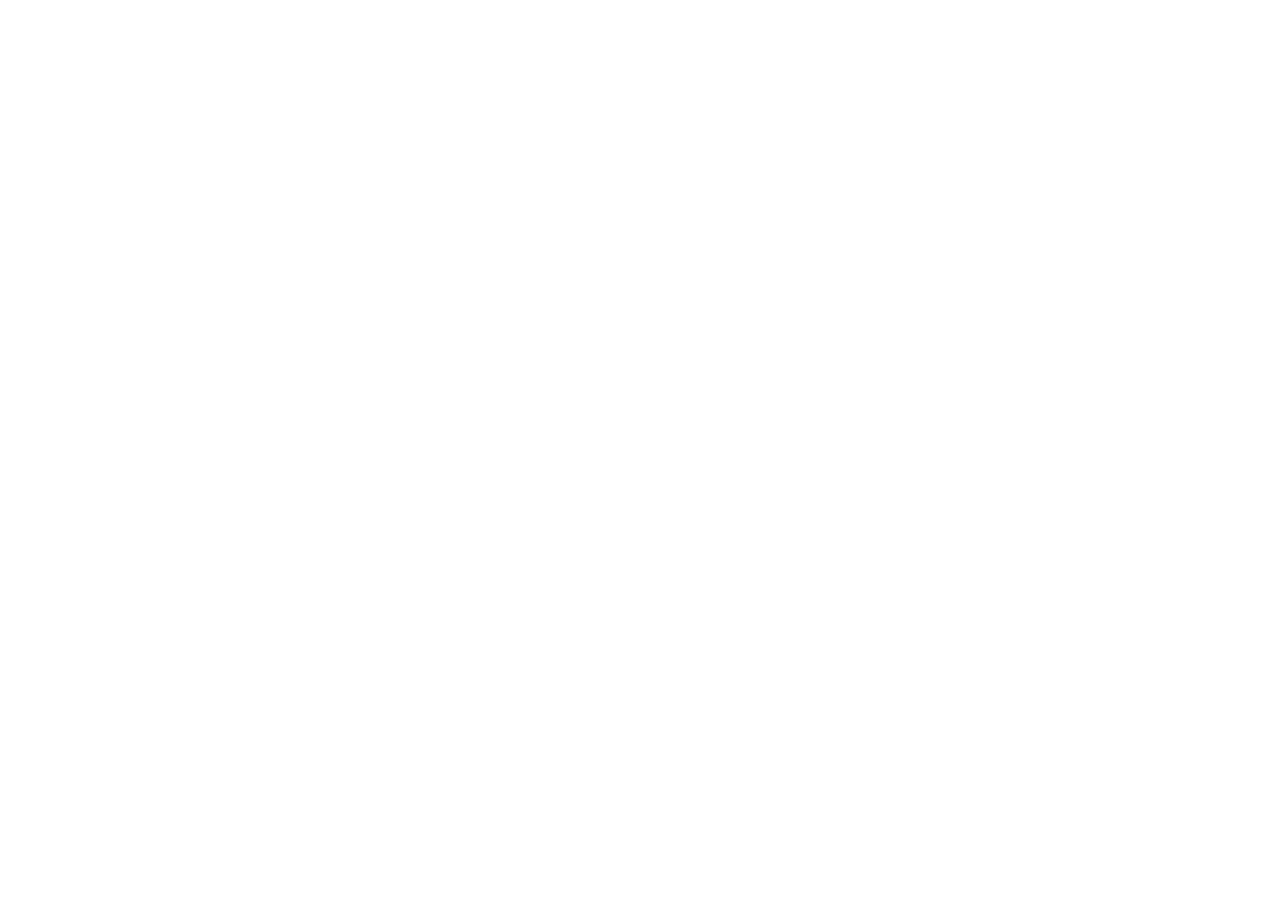
==== index.html @ b3cce8d0 "Iniciando con el proyecto" ====
<!DOCTYPE html>
<html lang="es">
<head>
    <meta charset="UTF-8">
    <meta http-equiv="X-UA-Compatible" content="IE=edge">
    <meta name="viewport" content="width=device-width, initial-scale=1.0">
    <title>Bremdows - Dev & Student</title>
</head>
<body>
    


</body>
</html>
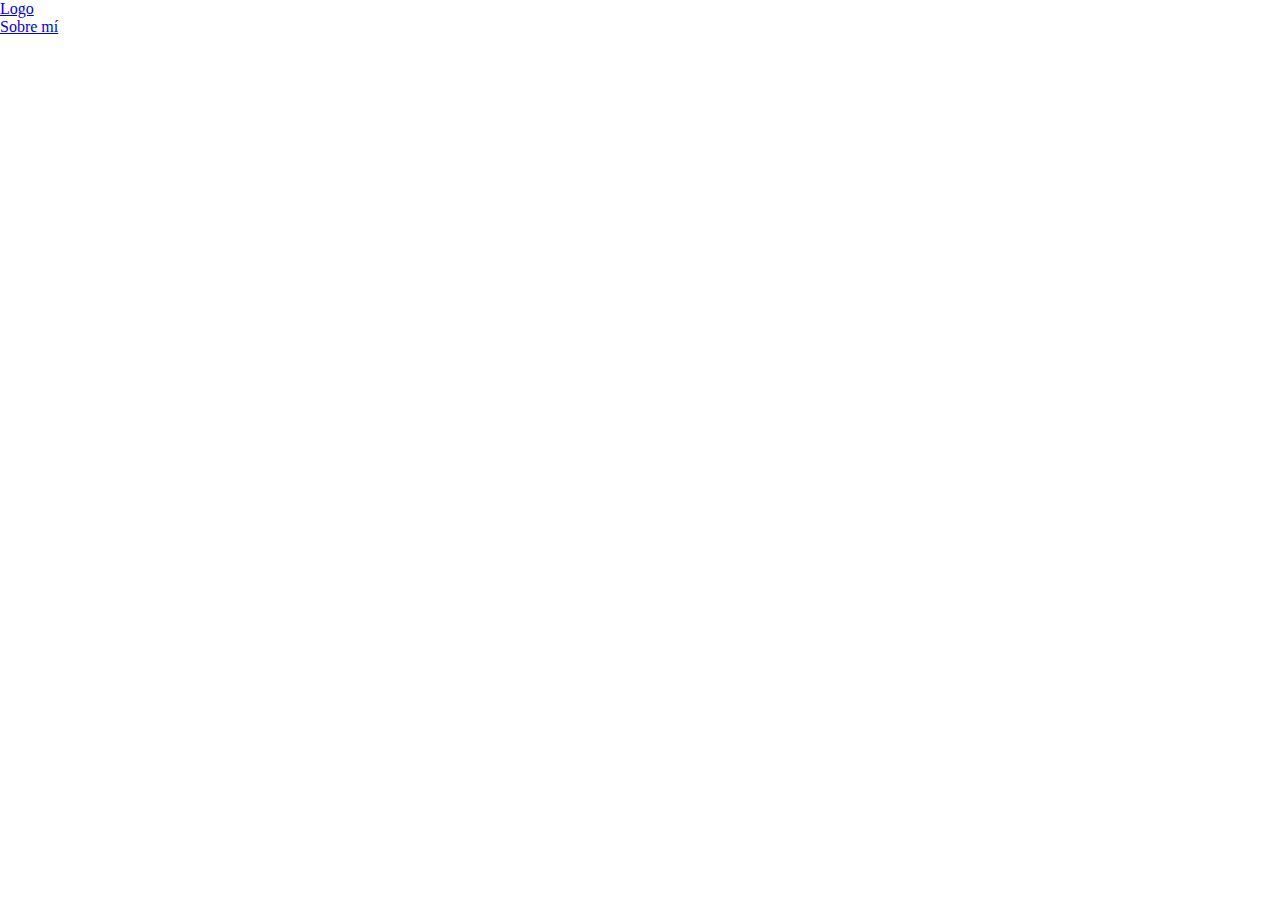
==== commit 50b2976c: "Se agregaron varios archivos CSS para el diseño del proyecto" ====
--- a/index.html
+++ b/index.html
@@ -4,11 +4,22 @@
     <meta charset="UTF-8">
     <meta http-equiv="X-UA-Compatible" content="IE=edge">
     <meta name="viewport" content="width=device-width, initial-scale=1.0">
+    <link rel="stylesheet" href="./css/normalize.css">
+    <link rel="stylesheet" href="./css/main.css">
     <title>Bremdows - Dev & Student</title>
 </head>
 <body>
-    
-
-
+    <header>
+        <section>
+        </section>
+        <nav>
+            <section>
+                <a href="/">Logo</a>
+            </section>
+            <section>
+                <a href="perfil.html">Sobre mí</a>
+            </section>
+        </nav>
+    </header>
 </body>
 </html>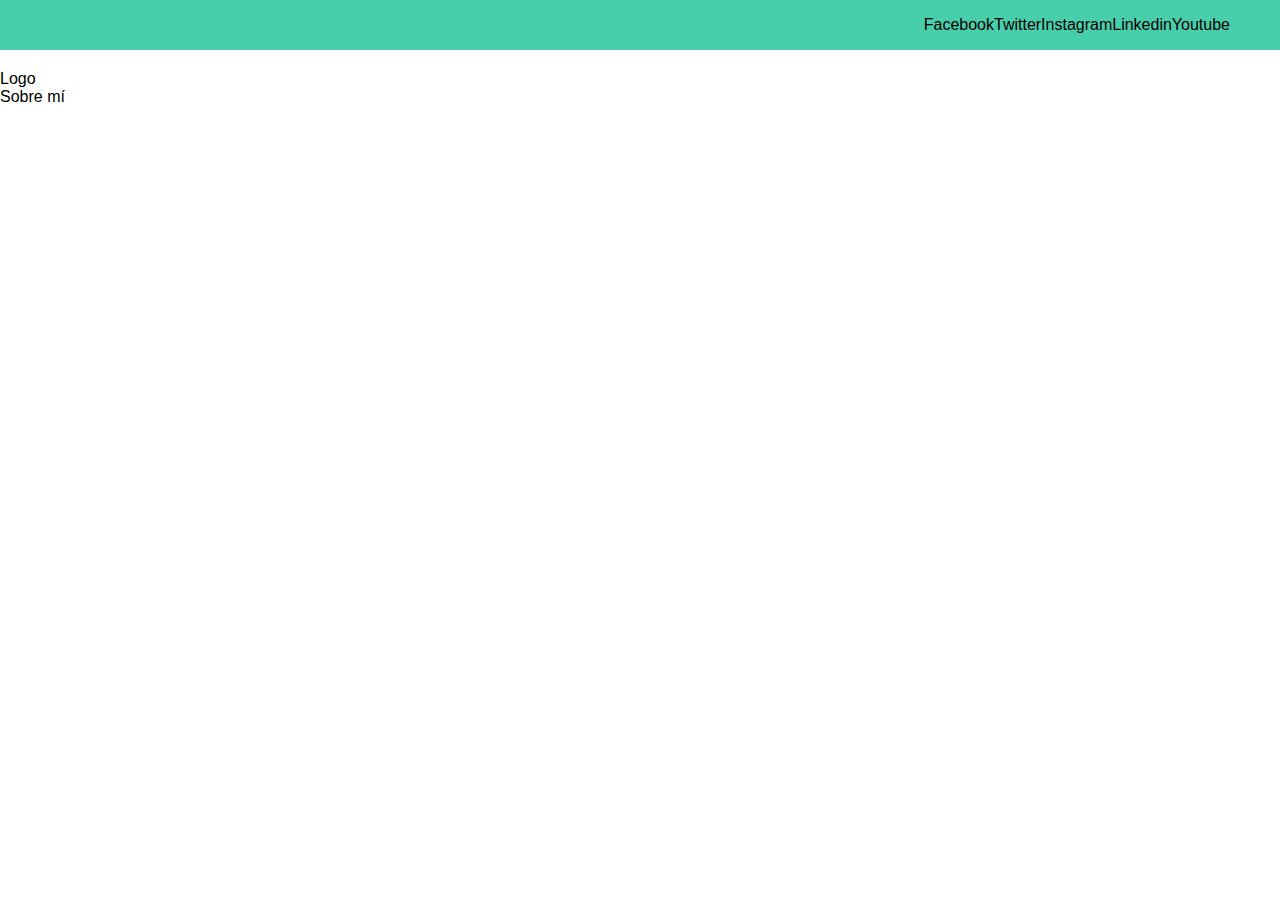
==== commit 1eeafc13: "cabecera y menu de navegación terminado" ====
--- a/index.html
+++ b/index.html
@@ -5,18 +5,26 @@
     <meta http-equiv="X-UA-Compatible" content="IE=edge">
     <meta name="viewport" content="width=device-width, initial-scale=1.0">
     <link rel="stylesheet" href="./css/normalize.css">
+    <link rel="stylesheet" href="./css/generales.css">
     <link rel="stylesheet" href="./css/main.css">
     <title>Bremdows - Dev & Student</title>
 </head>
 <body>
     <header>
-        <section>
+        <section class="header-icons-container">
+            <div class="icons">
+                <a href="/">Facebook</a>
+                <a href="/">Twitter</a>
+                <a href="/">Instagram</a>
+                <a href="/">Linkedin</a>
+                <a href="/">Youtube</a>
+            </div>
         </section>
         <nav>
-            <section>
+            <section class="nav-logo-container">
                 <a href="/">Logo</a>
             </section>
-            <section>
+            <section class="nav-profile-link">
                 <a href="perfil.html">Sobre mí</a>
             </section>
         </nav>
--- a/css/generales.css
+++ b/css/generales.css
@@ -0,0 +1,39 @@
+/*
+    VARIBLES
+*/
+:root{
+    --color-primario: #47cfac;
+    --colo-secundario: #;
+    --dark: #000;
+}
+
+/*
+    REGLAS GENERAlES
+*/
+*{
+    margin: 0;
+    padding: 0;
+}
+*,
+*::before,
+*::after{
+    box-sizing: inherit;
+}
+
+html{
+    box-sizing: border-box;
+    font-size: 62.5%; /*Now 1rem is equal to 10px*/
+}
+body{
+    font: normal 16px Sans-serif;
+}
+/*
+    GENERICAS
+*/
+a{
+    text-decoration: none;    
+    color: var(--dark);
+}
+/*
+    UTILITARIOS
+*/
--- a/css/main.css
+++ b/css/main.css
@@ -0,0 +1,31 @@
+/*
+    ESTILOS PARA LA SECCIÓN HOME
+*/
+body{
+    width: 100vw;
+    height: 100vh;
+    overflow: hidden;
+}
+header{
+    width: 100%;
+    height: 14rem;
+    display: grid;
+    /*  Se utiliza para crear 2 filas del mismo ancho o cada una de una fracción*/
+    grid-template-rows: 1fr 1fr;
+}
+header .header-icons-container{
+    width: 100%;
+    height: 5rem;
+    display: grid;
+    background: var(--color-primario);
+}
+header .header-icons-container .icons{
+    width: 30rem;
+    height: auto;
+    display: flex;
+    justify-content: flex-end;
+    align-items: center;
+    margin: 0 auto;
+    margin-right: 5rem;
+}
+
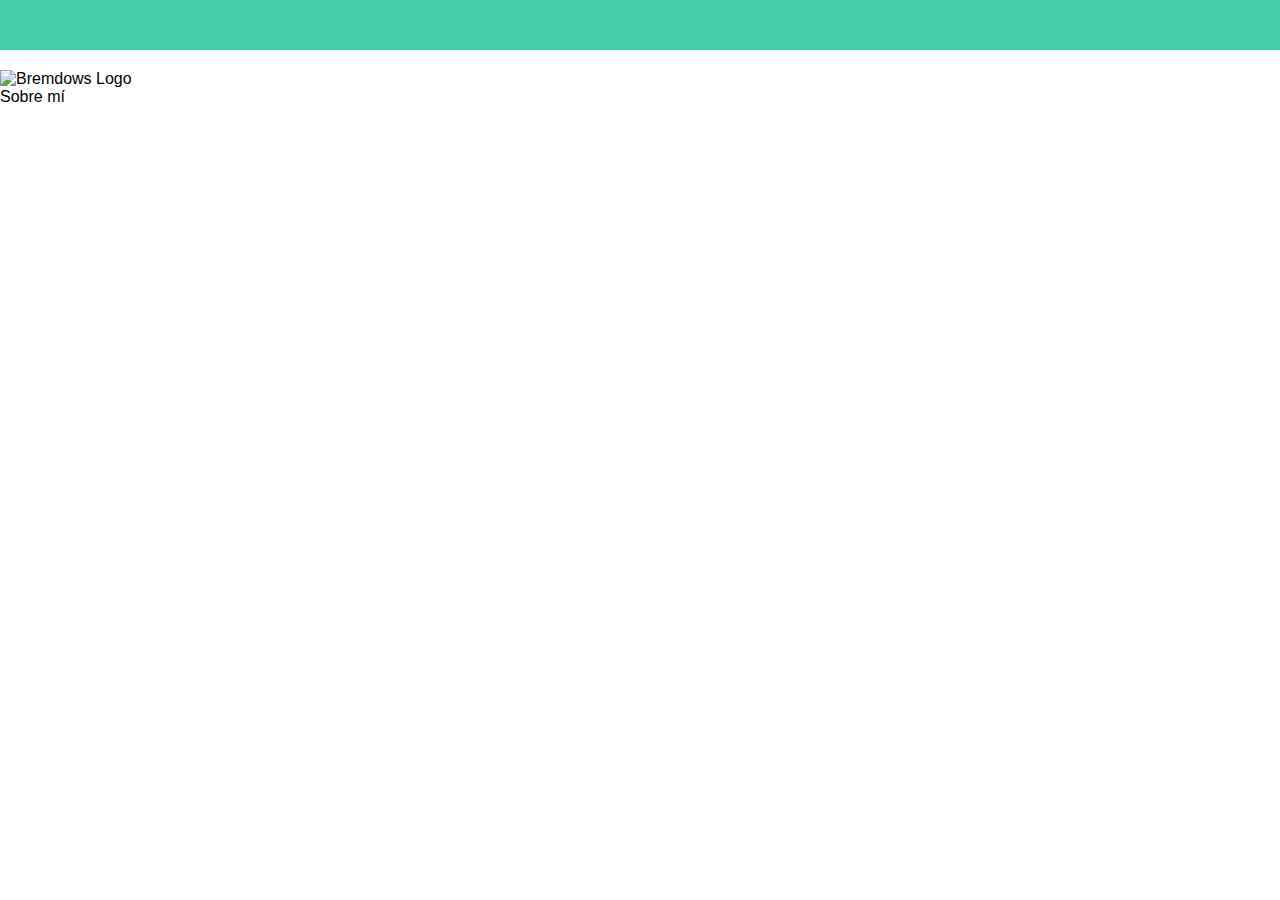
==== commit d5b3705c: "Se agregaron los iconos para las redes sociales2" ====
--- a/index.html
+++ b/index.html
@@ -5,6 +5,7 @@
     <meta http-equiv="X-UA-Compatible" content="IE=edge">
     <meta name="viewport" content="width=device-width, initial-scale=1.0">
     <link rel="stylesheet" href="./css/normalize.css">
+    <link rel="stylesheet" href="./css/font/flaticon.css">
     <link rel="stylesheet" href="./css/generales.css">
     <link rel="stylesheet" href="./css/main.css">
     <title>Bremdows - Dev & Student</title>
@@ -13,16 +14,16 @@
     <header>
         <section class="header-icons-container">
             <div class="icons">
-                <a href="/">Facebook</a>
-                <a href="/">Twitter</a>
-                <a href="/">Instagram</a>
-                <a href="/">Linkedin</a>
-                <a href="/">Youtube</a>
+                <a href="/"><span class="flaticon-001-facebook"></span></a>
+                <a href="/"><span class="flaticon-002-twitter"></span></a>
+                <a href="/"><span class="flaticon-011-instagram"></span></a>
+                <a href="/"><span class="flaticon-010-linkedin"></span></a>
+                <a href="/"><span class="flaticon-008-youtube"></span></a>
             </div>
         </section>
         <nav>
             <section class="nav-logo-container">
-                <a href="/">Logo</a>
+                <a href="/">  <img src="./assets/image/" alt="Bremdows Logo"> </a>
             </section>
             <section class="nav-profile-link">
                 <a href="perfil.html">Sobre mí</a>
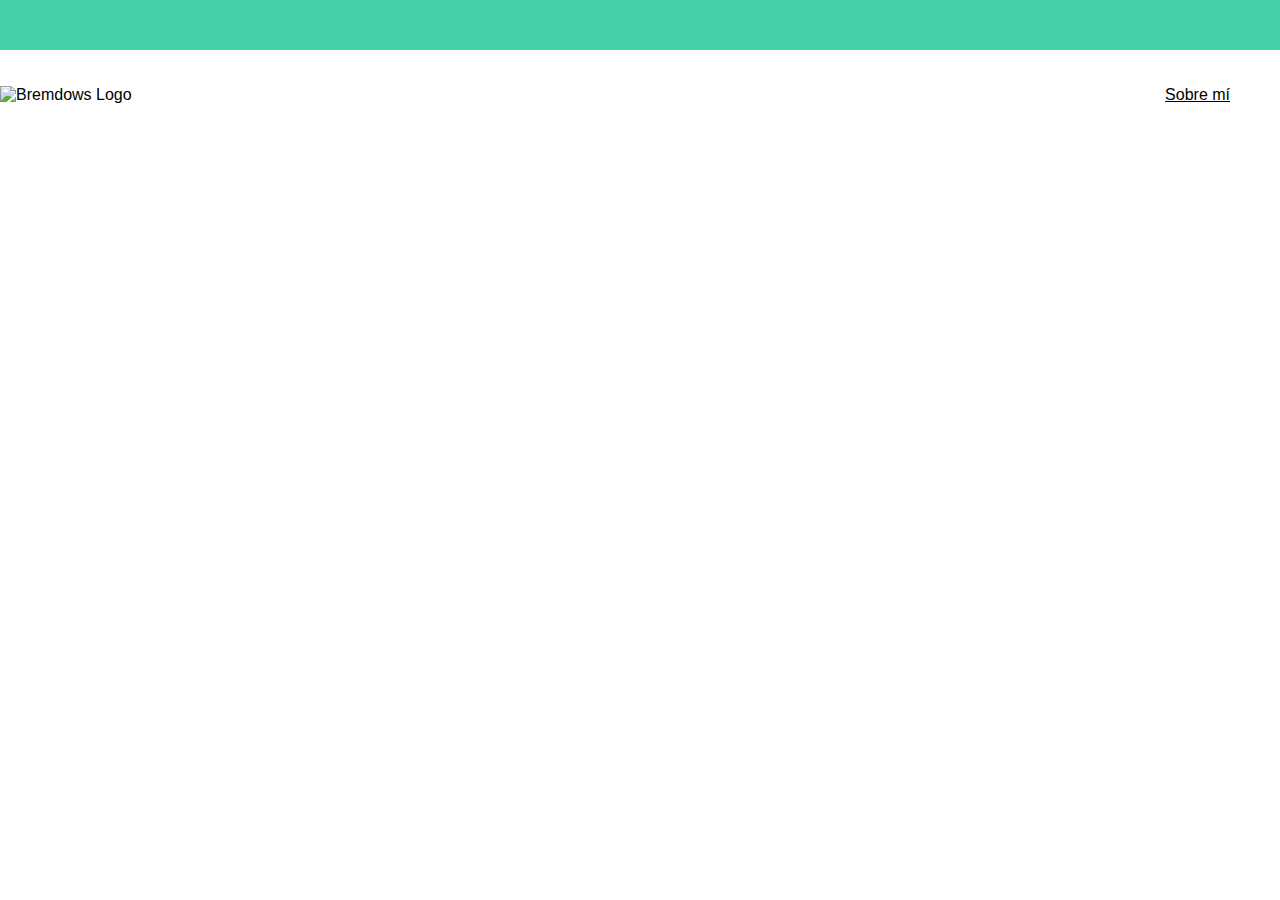
==== commit d7637ce5: "Header de la página principal terminado" ====
--- a/index.html
+++ b/index.html
@@ -23,7 +23,7 @@
         </section>
         <nav>
             <section class="nav-logo-container">
-                <a href="/">  <img src="./assets/image/" alt="Bremdows Logo"> </a>
+                <a href="/">  <img src="./assets/image/Logo-negro.png" alt="Bremdows Logo"> </a>
             </section>
             <section class="nav-profile-link">
                 <a href="perfil.html">Sobre mí</a>
--- a/css/generales.css
+++ b/css/generales.css
@@ -5,6 +5,7 @@
     --color-primario: #47cfac;
     --colo-secundario: #;
     --dark: #000;
+    --light: #fff;
 }
 
 /*
--- a/css/main.css
+++ b/css/main.css
@@ -28,4 +28,28 @@
     margin: 0 auto;
     margin-right: 5rem;
 }
+header .icons span{
+    color: var(--light);
+}
 
+nav{
+    display: grid;
+    grid-template-columns: 1fr 1fr;
+    grid-template-rows: 9rem;
+    grid-column-gap: 5rem;
+}
+nav .nav-logo-container{
+    align-self: center;
+}
+nav .nav-logo-container img{
+    width: 22rem;
+}
+nav .nav-profile-link{
+    justify-self: end;
+    align-self: center;
+    margin-right: 5rem;
+}
+nav .nav-profile-link a{
+    text-decoration: underline;
+    color: var(--dark);
+}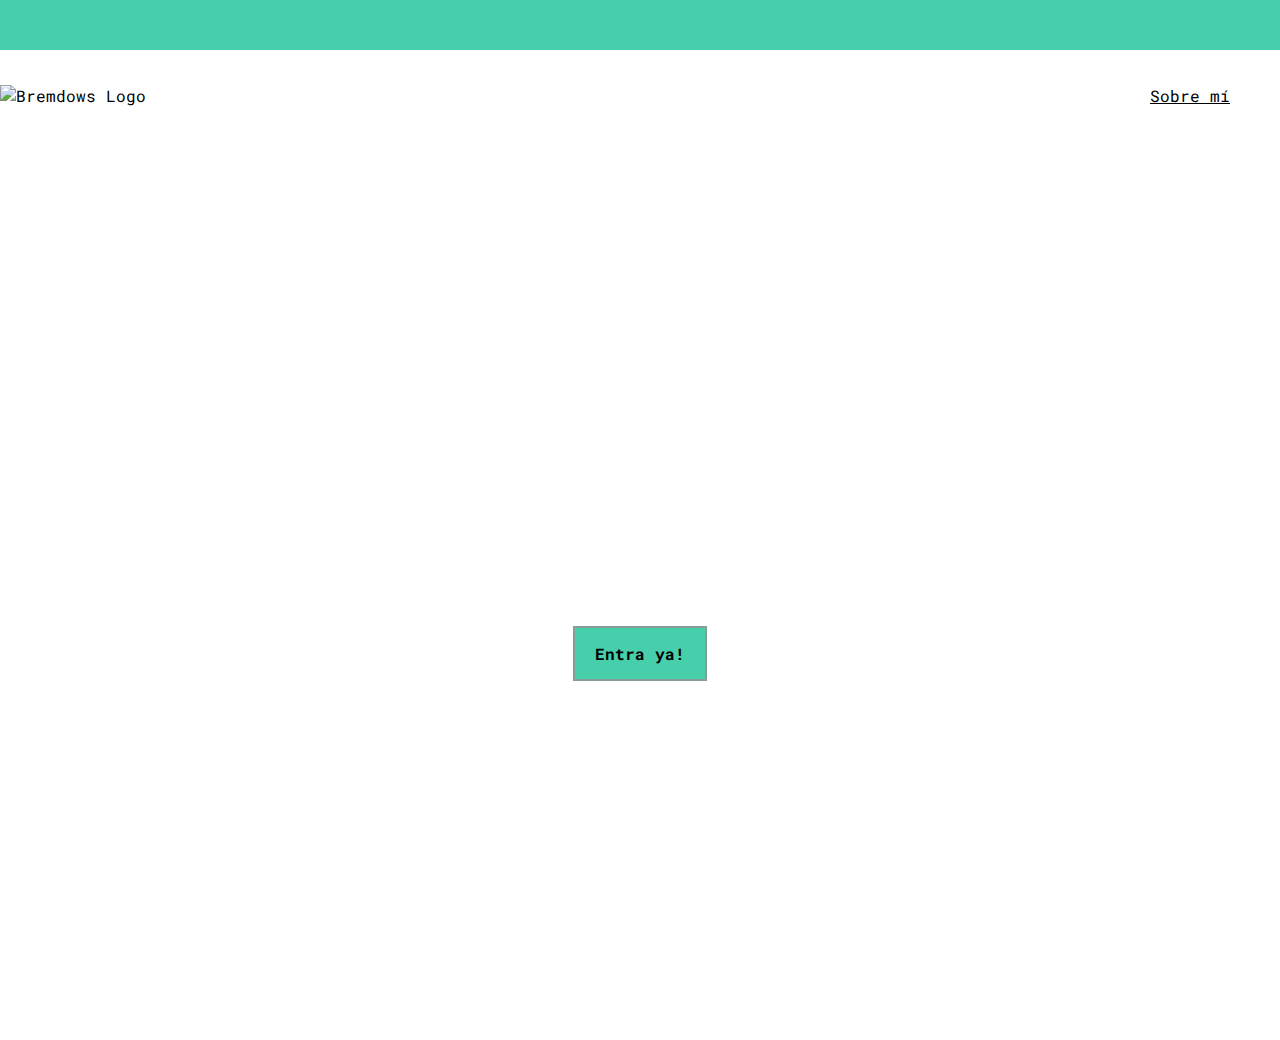
==== commit 1f6a19e3: "Main terminado" ====
--- a/index.html
+++ b/index.html
@@ -30,5 +30,11 @@
             </section>
         </nav>
     </header>
+    <main class="main">
+        <section class="main__content">
+            <h1 class="main__title">Conoce las novedades y noticias del Mundo Tech</h1>
+            <a class="main__button" href="#">Entra ya!</a>
+        </section>
+    </main>
 </body>
 </html>--- a/css/generales.css
+++ b/css/generales.css
@@ -1,3 +1,9 @@
+/*
+    IMPORTANDO FUENTES
+*/
+
+@import url('https://fonts.googleapis.com/css?family=Roboto+Mono:400,500,700|Roboto+Slab:400,700|Roboto:400,500,700,900&display=swap');
+
 /*
     VARIBLES
 */
@@ -6,6 +12,11 @@
     --colo-secundario: #;
     --dark: #000;
     --light: #fff;
+
+    /*
+        FUENTES 
+    */
+    --fuente-principal: "Roboto Mono", Arial, Helvetica, Sans-serif;
 }
 
 /*
@@ -26,7 +37,7 @@
     font-size: 62.5%; /*Now 1rem is equal to 10px*/
 }
 body{
-    font: normal 16px Sans-serif;
+    font: normal 16px var(--fuente-principal);
 }
 /*
     GENERICAS
--- a/css/main.css
+++ b/css/main.css
@@ -52,4 +52,32 @@
 nav .nav-profile-link a{
     text-decoration: underline;
     color: var(--dark);
+}
+
+/*
+    MAIN
+*/
+.main{
+    width: 100%;
+    height: 100%;
+    display: flex;
+    justify-content: center;
+    align-items: flex-start;
+    background: url(../assets/image/Cover.png);
+}
+.main__content{
+    /* margin-top: 8rem; */
+    color: var(--light);
+    text-align: center;
+}
+.main__title{
+    margin: 20rem 0;
+    letter-spacing: 1rem;
+}
+.main__button{
+    display: inline-block;
+    background: var(--color-primario);
+    padding: 1.5rem 2rem;
+    border: 2px solid #879D98;
+    font-weight: 700;    
 }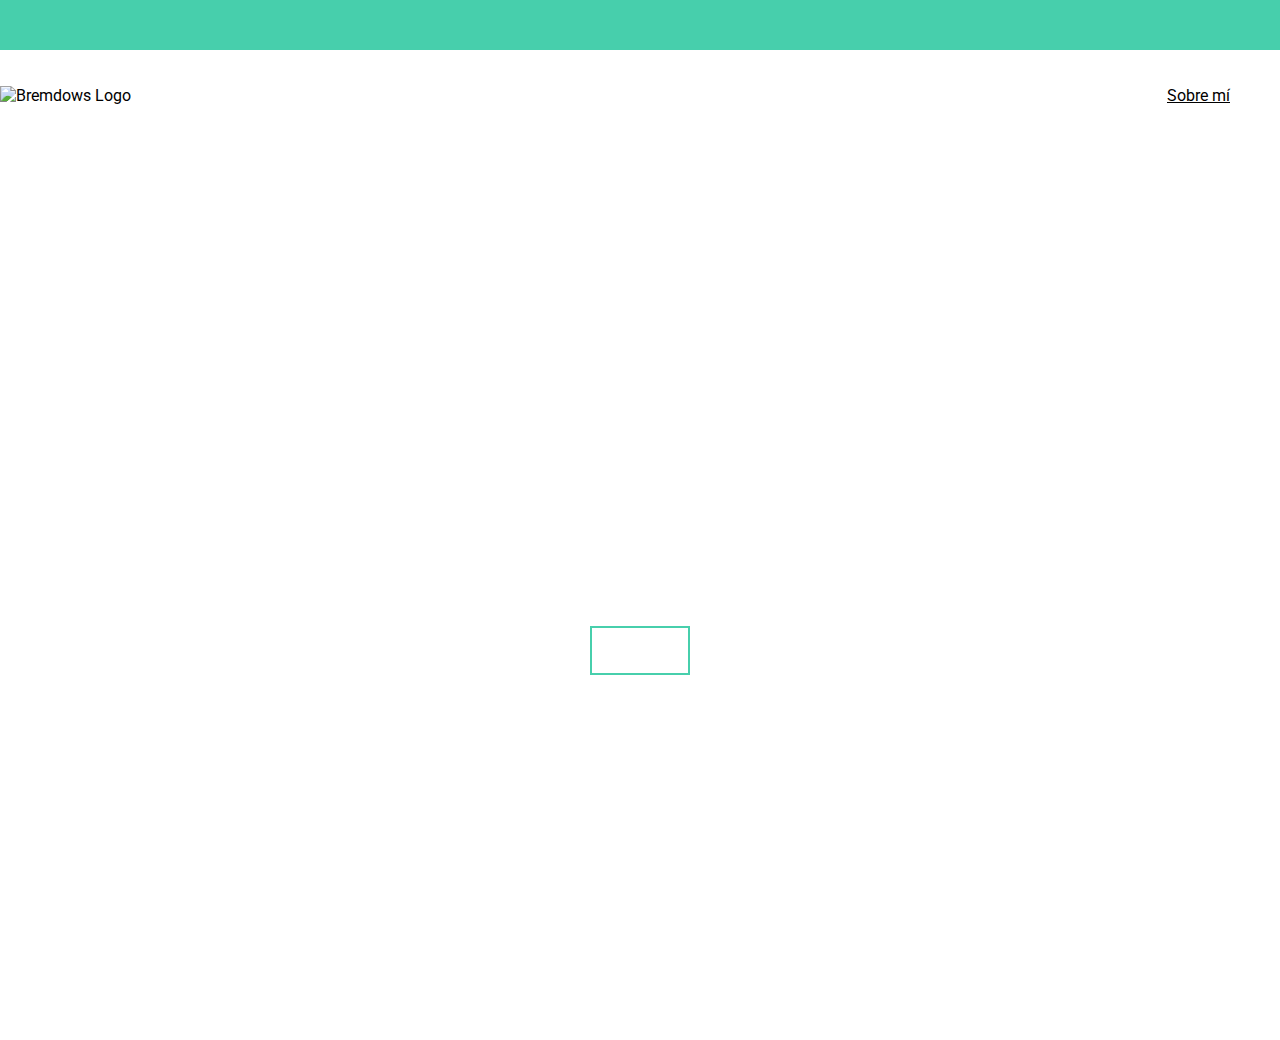
==== commit 038ad8e5: "Seccion de Blog Terminado" ====
--- a/index.html
+++ b/index.html
@@ -33,7 +33,7 @@
     <main class="main">
         <section class="main__content">
             <h1 class="main__title">Conoce las novedades y noticias del Mundo Tech</h1>
-            <a class="main__button" href="#">Entra ya!</a>
+            <a class="boton boton--main" href="#">Entra ya!</a>
         </section>
     </main>
 </body>
--- a/css/generales.css
+++ b/css/generales.css
@@ -9,14 +9,15 @@
 */
 :root{
     --color-primario: #47cfac;
-    --colo-secundario: #;
+    --color-secundario: #e6e9ed;
     --dark: #000;
     --light: #fff;
 
     /*
         FUENTES 
     */
-    --fuente-principal: "Roboto Mono", Arial, Helvetica, Sans-serif;
+    --fuente-principal: "Roboto", Arial, Helvetica, Sans-serif;
+    --fuente-secundaria: "Roboto Mono", Arial, Helvetica, Sans-serif;
 }
 
 /*
@@ -49,3 +50,7 @@
 /*
     UTILITARIOS
 */
+.center-content{
+    width: 80%;
+    margin: 0 auto;
+}--- a/css/main.css
+++ b/css/main.css
@@ -4,7 +4,6 @@
 body{
     width: 100vw;
     height: 100vh;
-    overflow: hidden;
 }
 header{
     width: 100%;
@@ -73,11 +72,102 @@
 .main__title{
     margin: 20rem 0;
     letter-spacing: 1rem;
+    font-family: "Roboto Mono", sans-serif;
 }
-.main__button{
+
+/*
+    BOTON SE SEPARA DEL RESTO PORQUE ES ESTE ES UN NUEVO BLOQUE 
+    SEGÚN LA MÉTODOLOGIA BEM
+*/
+.boton{
     display: inline-block;
+    background: transparent;
+    padding: 1rem 1.5rem;
+    font-size: 1.3rem;
+    border: 2px solid #879D98;
+    font-weight: 700;
+    letter-spacing: .05rem;
+    transition: .3s ease-in background,
+                .3s ease-out color;
+}
+.boton--main{
+    color: var(--light);
+}
+.boton:hover{
     background: var(--color-primario);
+    color: var(--light);
+}
+/*  
+    WEB - BLOGS 
+*/
+.blogs-main{
+    /* display: grid; */
+}
+.blogs-news-container{
+    background: var(--color-secundario);
+}
+.blogs-news__elements{
+    padding: 0 0 4rem 0;
+    display: grid;
+    /* row gap | column gap */
+    grid-template-columns: 2fr 1fr;
+    grid-template-rows: 8rem 1fr;
+}
+.blogs-news__content-image{
+    grid-column: 1;
+}
+.blogs-news__image{
+    width: 80%;
+}
+.blogs-news__title{
+    align-self: center;
+    font-family: var(--fuente-secundaria);
+}
+.blogs-news__title--blog{
+    font-size: 3.2rem;
+    margin-bottom: 2rem;
+}
+.blogs-news__extracto{
+    font-family: var(--fuente-secundaria);
+    font-size:1.8rem;
+    line-height: 2.8rem;
+    margin-bottom: 3.5rem;
+}
+.boton{
+    display: inline-block;
     padding: 1.5rem 2rem;
-    border: 2px solid #879D98;
-    font-weight: 700;    
-}+    border: 2px solid var(--color-primario);
+    font-weight: 700; 
+}
+
+/* 
+    BLOGS
+*/
+.blogs{
+}
+.blogs__container-grid{
+    display: grid;
+    grid-template-columns: 1fr 1fr 1fr;
+    grid-gap: 2rem;
+    font-family: var(--fuente-secundaria);
+}
+.blogs__general-title{
+    text-align: center;
+    grid-column: 1 / span 3;
+    border-bottom: 1px solid var(--color-secundario);
+    padding: 3.5rem 0 2rem 0;
+}
+.blogs__titulo{
+    margin: 2rem 0 4rem;
+    font-weight: 700;
+}
+.blogs__extracto{
+    margin-bottom: 2rem;
+}
+.blogs__image{
+    width: 100%;
+}
+
+/*
+    FOOTER
+*/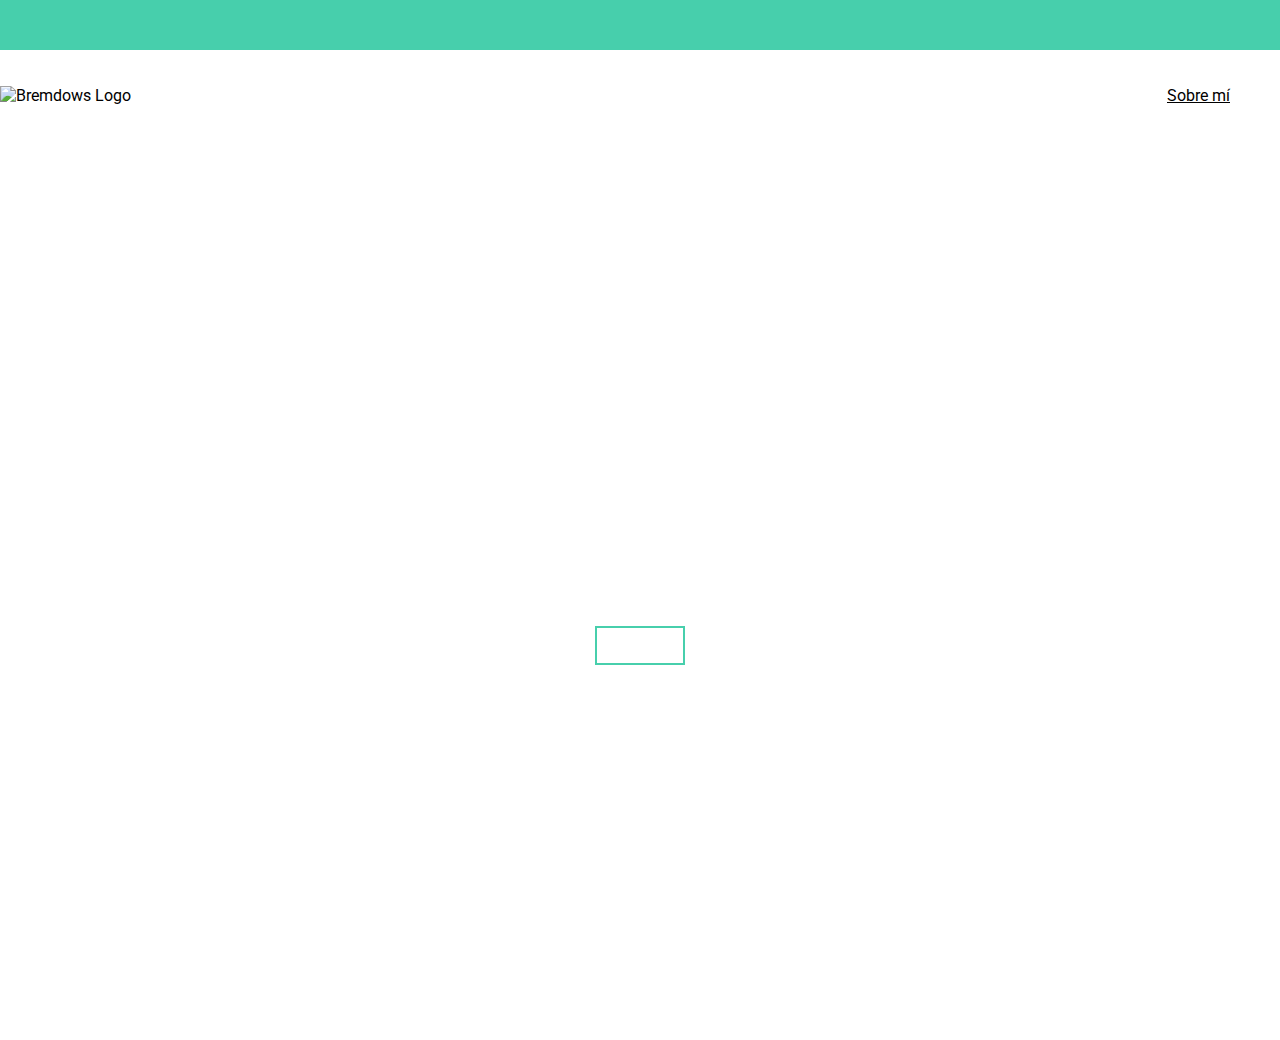
==== commit 96cb91e8: "Página blog terminadaç" ====
--- a/index.html
+++ b/index.html
@@ -37,4 +37,4 @@
         </section>
     </main>
 </body>
-</html>+</html>
--- a/css/generales.css
+++ b/css/generales.css
@@ -10,6 +10,8 @@
 :root{
     --color-primario: #47cfac;
     --color-secundario: #e6e9ed;
+    --color-primario-heavy: #3DC6A2;
+    --dark-swarn: #1E2228;
     --dark: #000;
     --light: #fff;
 
@@ -51,6 +53,11 @@
     UTILITARIOS
 */
 .center-content{
+    max-width: 192rem;
     width: 80%;
     margin: 0 auto;
+}
+.center-content-child-90{
+    width: 90%;
+    margin: 0 auto;
 }--- a/css/main.css
+++ b/css/main.css
@@ -84,11 +84,11 @@
     background: transparent;
     padding: 1rem 1.5rem;
     font-size: 1.3rem;
-    border: 2px solid #879D98;
+    border: 2px solid var(--color-primario);
     font-weight: 700;
     letter-spacing: .05rem;
-    transition: .3s ease-in background,
-                .3s ease-out color;
+    transition: .25s ease-in background,
+                .25s ease-out color;
 }
 .boton--main{
     color: var(--light);
@@ -107,17 +107,17 @@
     background: var(--color-secundario);
 }
 .blogs-news__elements{
+    display: grid;
+    grid-template-columns: 1fr;
+    grid-template-rows: unset;
     padding: 0 0 4rem 0;
-    display: grid;
-    /* row gap | column gap */
-    grid-template-columns: 2fr 1fr;
-    grid-template-rows: 8rem 1fr;
 }
 .blogs-news__content-image{
     grid-column: 1;
 }
 .blogs-news__image{
-    width: 80%;
+    width: 100%;
+    border-radius: .4rem;
 }
 .blogs-news__title{
     align-self: center;
@@ -133,17 +133,20 @@
     line-height: 2.8rem;
     margin-bottom: 3.5rem;
 }
-.boton{
-    display: inline-block;
-    padding: 1.5rem 2rem;
-    border: 2px solid var(--color-primario);
-    font-weight: 700; 
-}
-
+@media only screen and (min-width: 1024px){
+    .blogs-news__elements{
+        grid-template-columns: 2fr 1fr;
+        grid-template-rows: 8rem 1fr;
+    }
+    .blogs-news__image{
+        width: 80%;
+    }
+}
 /* 
     BLOGS
 */
 .blogs{
+    margin-bottom: 8rem;
 }
 .blogs__container-grid{
     display: grid;
@@ -166,8 +169,78 @@
 }
 .blogs__image{
     width: 100%;
-}
-
+    border-radius: .4rem;
+}
+
+/* 
+    BLOG
+*/
+.blog{
+    font-family: var(--fuente-secundaria);
+    margin-bottom: 6rem;
+}
+.blog__image{
+    width: 100%;
+    display: block;
+    margin-bottom: 8rem;
+}
+.blog__titulo-categoria{
+    border-bottom: 1px solid var(--color-secundario);
+    font-size: 1.8rem;
+    padding-bottom: 2rem;
+}
+.blog__titulo{
+    margin: 2rem 0;
+}
+.blog p{
+    line-height: 2.6rem;
+    margin: 2rem 0;
+}
+/* 
+    BLOG CONTACTO
+*/
+.blog-contacto{
+    background: var(--color-secundario);
+    font-family: var(--fuente-secundaria);
+    padding: 8rem 0;
+}
+.blog-contacto__grid-content{
+    display: grid;
+    grid-template-columns: repeat(2, 1fr);
+    margin-bottom: 8rem;
+}
+.blog-contacto__flex-content{
+    display: flex;
+    justify-content: center;
+    align-items: center;
+}
+.blog-contacto__icon{
+    width: 20rem;
+    height: 10rem;
+}
+.blog-contacto__icon--letter{
+    background: url(../assets/image/013-newsletter.png) no-repeat center center/cover content-box;
+}
+.blog-contacto__icon--message{
+    width: 24rem;
+    height: 10rem;
+    background: url(../assets/image/006-like.png) no-repeat center center/ 60%;
+}
 /*
     FOOTER
-*/+*/
+.footer{
+    display: flex;
+    flex-direction: column;
+}
+.footer__barra{
+    background: var(--color-primario-heavy);
+    height: 4rem;
+    width: 100%;
+}
+.footer__derechos{
+    text-align: center;
+    background: var(--dark-swarn);
+    color: var(--light);
+    line-height: 6rem;
+}